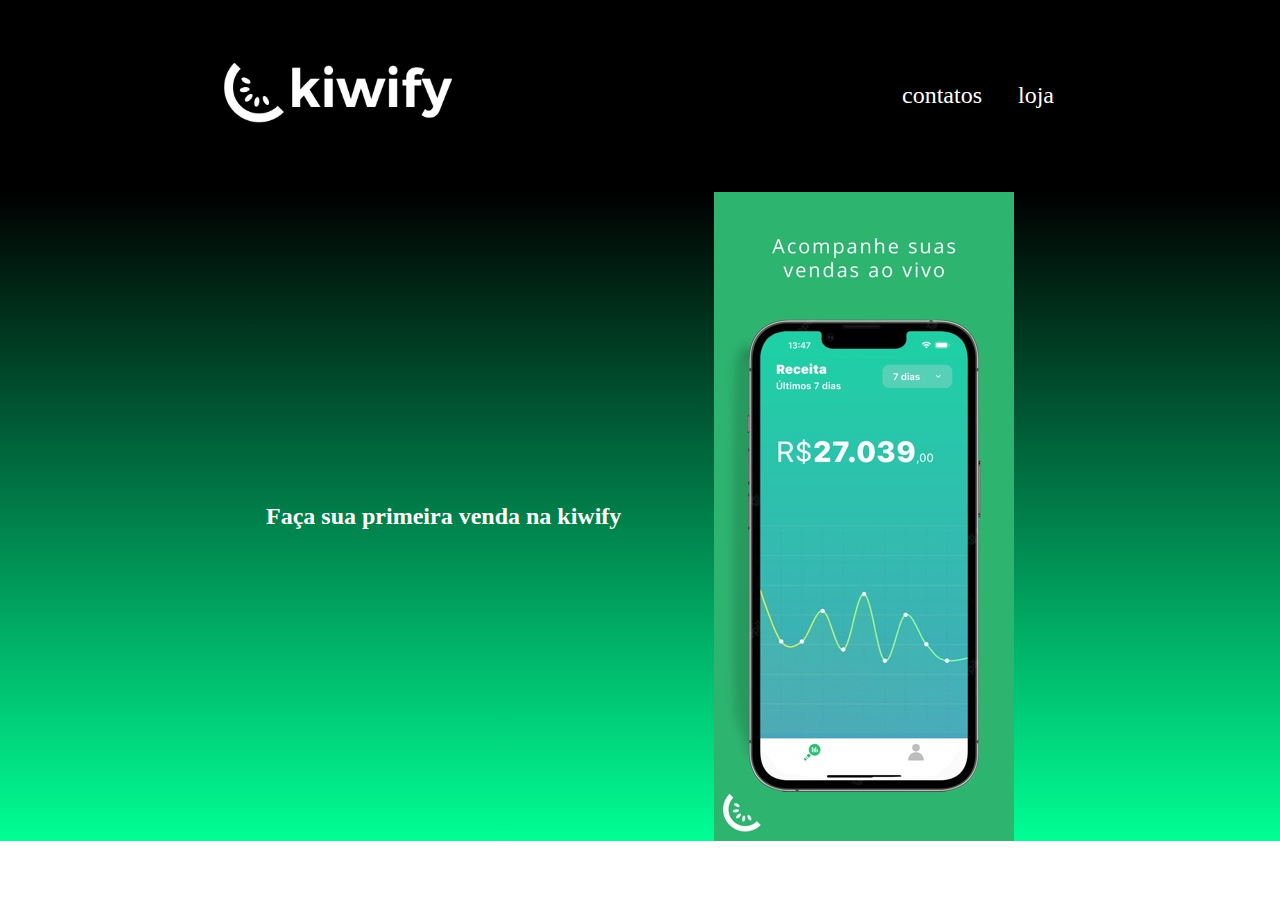
==== davidyuri-main/index.html @ 3afeb6df "Add files via upload" ====
<html lang="en">
<head>
    <meta charset="UTF-8">
    <meta http-equiv="X-UA-Compatible" content="IE=edge">
    <meta name="viewport" content="width=device-width, initial-scale=1.0">
    <title>Document</title>
    <link rel="stylesheet" href="style.css">
</head>
<body>
    <header class="cabecalho">
        <img class="cabecalho-imagem" src="img/kiwify1.0.png" alt="logo-kiwify">
        <ul class="cabecalho-lista">
            <li class="cabecalho-lista-item">contatos</li>
            <li class="cabecalho-lista-item">loja</li>
        </ul>
    </header>

    <section class="robotica">

        <div class="robotica-div-conteudo">
            <h2 class="robotica-titulo">Faça sua primeira venda na kiwify</h2>
            <p class="robotica-titulo-um"> </p>
            <p class="robotica-titulo-dois"> </p>
        </div>
        <img class="agro-imagem" src="img/kiwify1.jpg" alt="agro">

    </section>

</body>
</html>
---- davidyuri-main/style.css ----
*{
    margin: 0;
    padding: 0;
}

header {
    background-color: #000000;
    color: rgb(255, 255, 255);
    display: flex;
    justify-content: space-around;
    align-items: center;
    padding: 24px 0;
}

.cabecalho-imagem{
    width: 20%;
}

.cabecalho-lista-item{
    display: inline-block;
    margin: 0 16px;
    font-size: 24px;
}

.robotica-imagem {
    width: 25%;
}

.robotica {
    background-image: linear-gradient(#000000, #00ff95);
    color: rgb(255, 255, 255);
    display: flex;
    justify-content: center;
    align-items: center;
}

.robotica-div-conteudo{
    width: 35%;
}
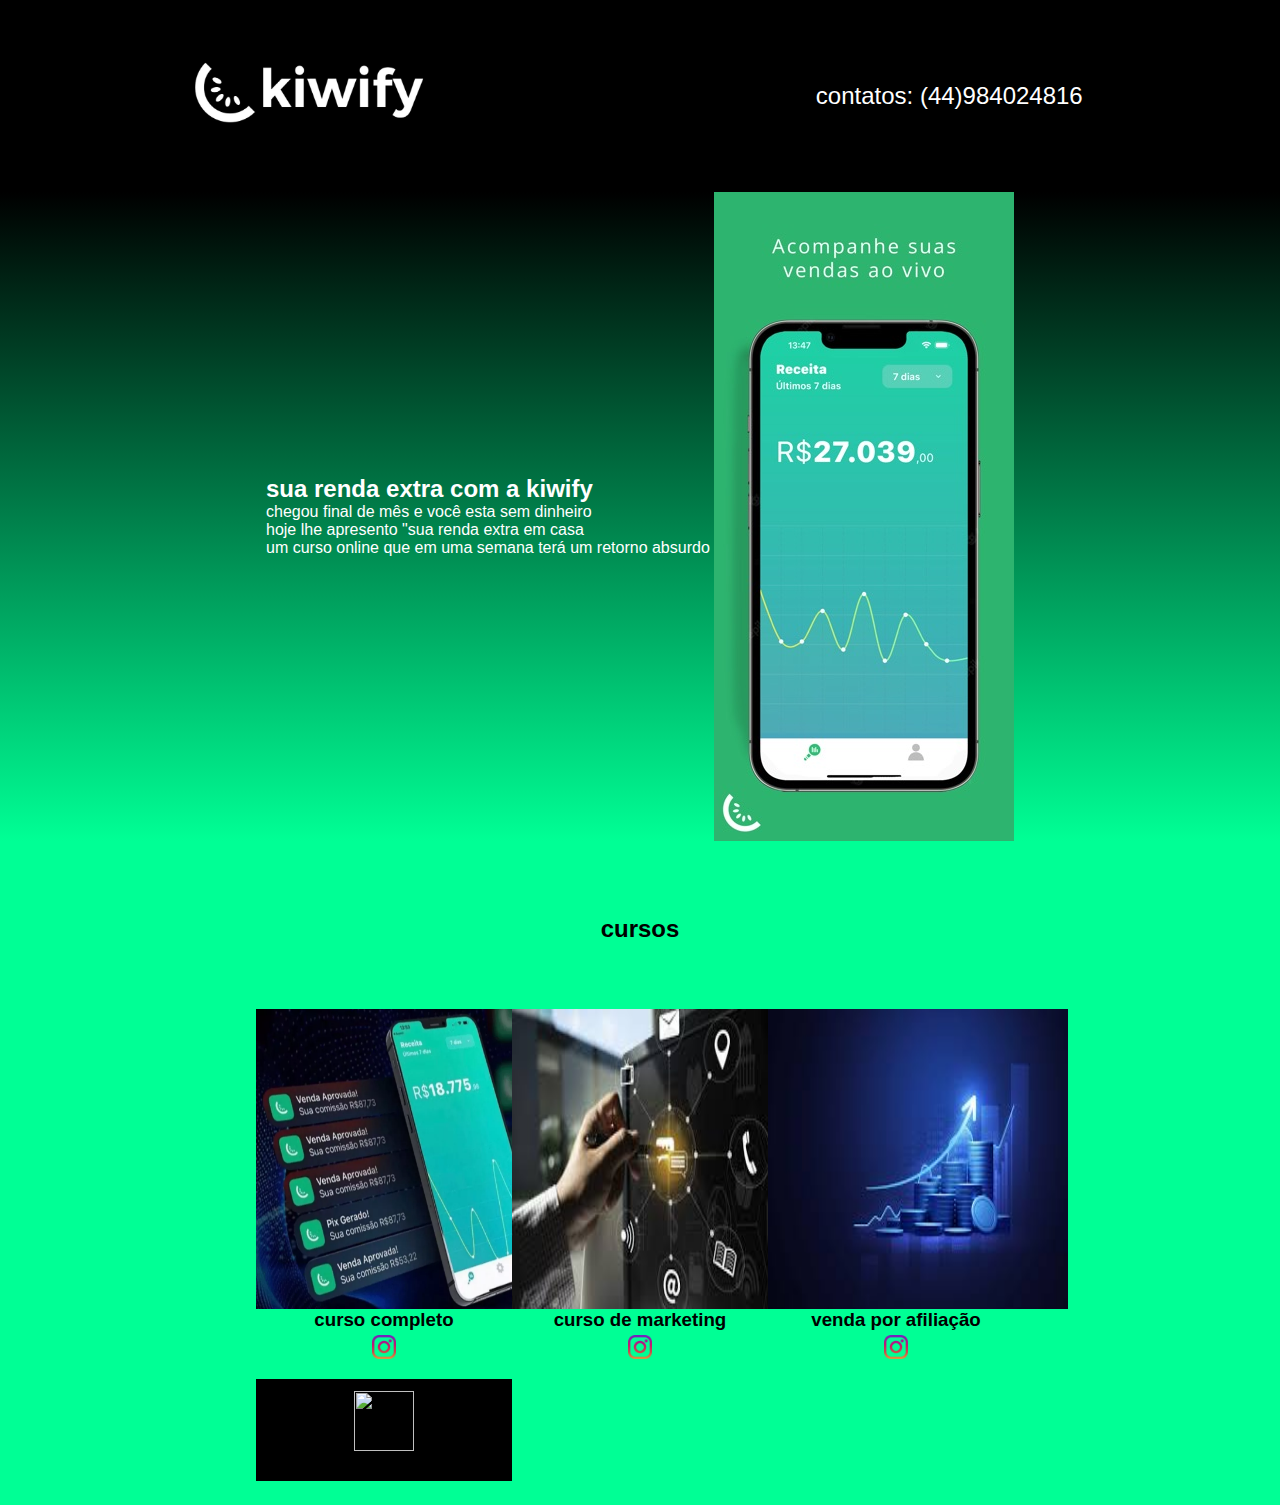
==== commit fbc042a6: "Add files via upload" ====
--- a/davidyuri-main/index.html
+++ b/davidyuri-main/index.html
@@ -10,21 +10,66 @@
     <header class="cabecalho">
         <img class="cabecalho-imagem" src="img/kiwify1.0.png" alt="logo-kiwify">
         <ul class="cabecalho-lista">
-            <li class="cabecalho-lista-item">contatos</li>
-            <li class="cabecalho-lista-item">loja</li>
+            <li class="cabecalho-lista-item">contatos: (44)984024816</li>
         </ul>
     </header>
 
     <section class="robotica">
 
         <div class="robotica-div-conteudo">
-            <h2 class="robotica-titulo">Faça sua primeira venda na kiwify</h2>
-            <p class="robotica-titulo-um"> </p>
-            <p class="robotica-titulo-dois"> </p>
+            <h2 class="robotica-titulo">sua renda extra com a kiwify</h2>
+            <p class="robotica-titulo-um">chegou final de mês e você esta sem dinheiro</p>
+            <p class="robotica-titulo-dois">hoje lhe apresento "sua renda extra em casa</p>
+            <p class="robotica-titulo-um">um curso online que em uma semana terá um retorno absurdo</p>
         </div>
-        <img class="agro-imagem" src="img/kiwify1.jpg" alt="agro">
+        <img class="agro-imagem" src="img/kiwify1.jpg" alt="kiwify1">
 
     </section>
-
+<!--Segunda seção do meu código-->
+<section id="profissao">
+    <h2 class="profissao-titulo"> cursos </h2>
+    <div class="profissao-todos">
+    <span></span>
+    <div class="profissao-div">
+    <img id="teste1" class="kiw" src="img/kiwify3.png"
+    alt="foto ">
+    
+    <h3  class="profissao-nome">curso completo</h3>
+    
+    <a href="https://instagram.com/dyuri.vx/"><img
+    
+    class="profissao-icone" src="img/instagram.png"
+    alt="icone instagram"></a>
+    
+    </div>
+    <div class="profissao-div">
+    <img  id="teste2"class="profissao-imagem" src="img/marketing.png" alt="foto ">
+    <h3 class="profissao-nome">curso de marketing</h3>
+    
+    
+    <a
+    
+    href="https://www.instagram.com/dyuri.vx/"><img
+    class="profissao-icone" src="img/instagram.png"
+    alt="icone instagram"></a>
+    
+    </div>
+    <div class="profissao-div">
+    <img  id="teste3"class="profissao-imagem" src="img/venda.png" alt="foto">
+    <h3 class="profissao-nome">venda por afiliação</h3>
+    
+    
+    <a href="https://www.instagram.com/dyuri.vx/"><img
+    
+    class="profissao-icone" src="img/instagram.png"
+    alt="icone instagram"></a>
+    
+    </div>
+    <span></span>
+    <span></span>
+    <footer class="rodape">
+    <img class="rodape-imagem" src="alurastart logo.png" alt="logo da alura start">
+    <p>Todos os direitos reervados</p>
+    </footer>
 </body>
 </html>--- a/davidyuri-main/style.css
+++ b/davidyuri-main/style.css
@@ -38,3 +38,56 @@
     width: 35%;
 }
 
+/*Segunda seção do meu código estilização*/
+body {
+    font-family: 'Poppins', sans-serif;
+    }
+    .escola-titulo{
+    padding: 24px 0;
+    }
+    #profissao{
+    padding: 24px 0;
+    background-color: #00ff95;
+    }
+    
+    .profissao-imagem{
+    width: 120px;
+    }
+    .profissao-icone{
+    width: 24px;
+    padding: 4px 8px;
+    }
+    .profissao-div{
+    text-align: center;
+    padding: 16px 0;
+    }
+    .profissao-titulo{
+    text-align: center;
+    padding: 50px 0;
+    }
+    .profissao-todos{
+    display: grid;
+    grid-template-columns: 20% 20% 20% 20% 20%;
+    }
+    .rodape{
+    background-color: black;
+    text-align: center;
+    }
+    .rodape-imagem{
+    height: 60px;
+    padding: 12px 0;
+    }
+
+    #teste1{
+        width: 300px;
+        height: 300px;
+    }
+    
+    #teste2{
+        width: 300px;
+        height: 300px;
+    }
+    #teste3{
+        width: 300px;
+        height: 300px;
+    }